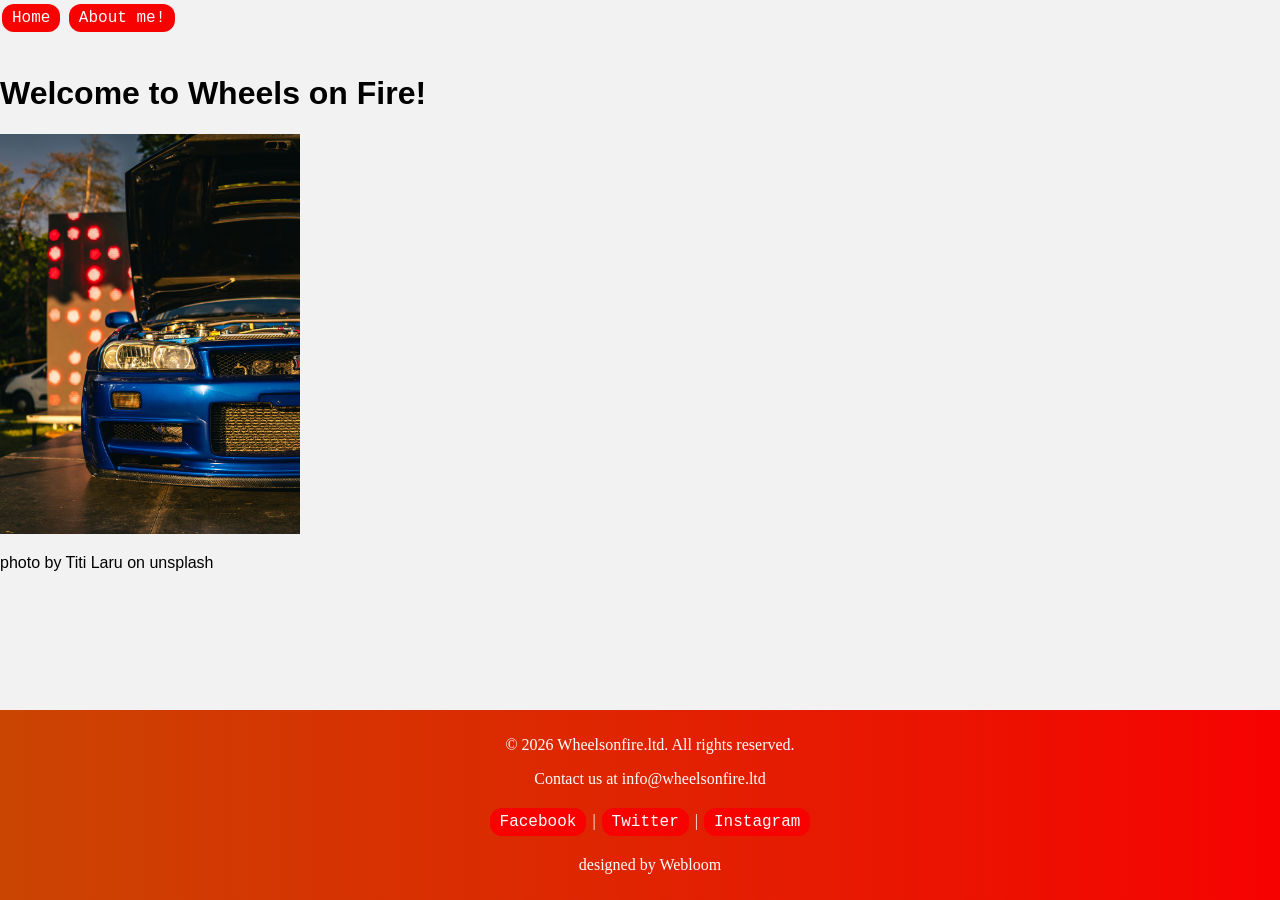
==== index.html @ 4b90b2df "my website for my client" ====
<!DOCTYPE html>
<html lang="en">
<head>
    <meta charset="UTF-8">
    <meta name="viewport" content="width=device-width, initial-scale=1.0">
    <link rel="stylesheet" href="style.css">
    <title>main page</title>
</head>
<body>
    <header>

    </header>
    <nav>
       <button onclick="window.location.href='index.html'">Home</button>
       <button onclick="window.location.href='about.html'">About me!</button>
    </nav>
    <div>
    <br>
    </div>
    <main>
        <h1>Welcome to Wheels on Fire!</h1>
        <img src="Mainpage.jpg" alt="CEO of wheels of fire" width="300" height="400">
        <p>photo by Titi Laru on unsplash</p>
    </main>
    <footer>
        <p>&copy; 2026 Wheelsonfire.ltd. All rights reserved.</p>
        <p>Contact us at info@wheelsonfire.ltd</p>
        <p><button onclick="window.location.href='https://facebook.com'">Facebook</button> | <button onclick="window.location.href='https://twitter.com'">Twitter</button> | <button onclick="window.location.href='https://instagram.com'">Instagram</button></p>
        <p>designed by Webloom</p>
    </footer>
</body>
</html>
---- style.css ----
button {
    display: inline-block;
    transition-duration: 0.4s;
    border-radius: 12px;
    background-color: #f70101;
    border: none;
    color: white;
    padding: 5px 10px;
    text-align: center;
    text-decoration: none;
    font-size: 16px;
    margin: 4px 2px;
    cursor: pointer;
    font: 100% courier new;
}

button:hover {
    background-color: #400202;
    color: rgb(250, 249, 249);
}
body {
    background-color: #f2f2f2;
    font-family: Arial, sans-serif;
    margin: 0;
    padding: 0;
}
footer {
    background-color: #ca4502;
    color: #fff;
    text-align: center;
    padding: 10px;
    position: fixed;
    bottom: 0;
    width: 100%;
    background-image: linear-gradient(to right, #ca4502, #f70101);
    font-family: bold courier new;
}
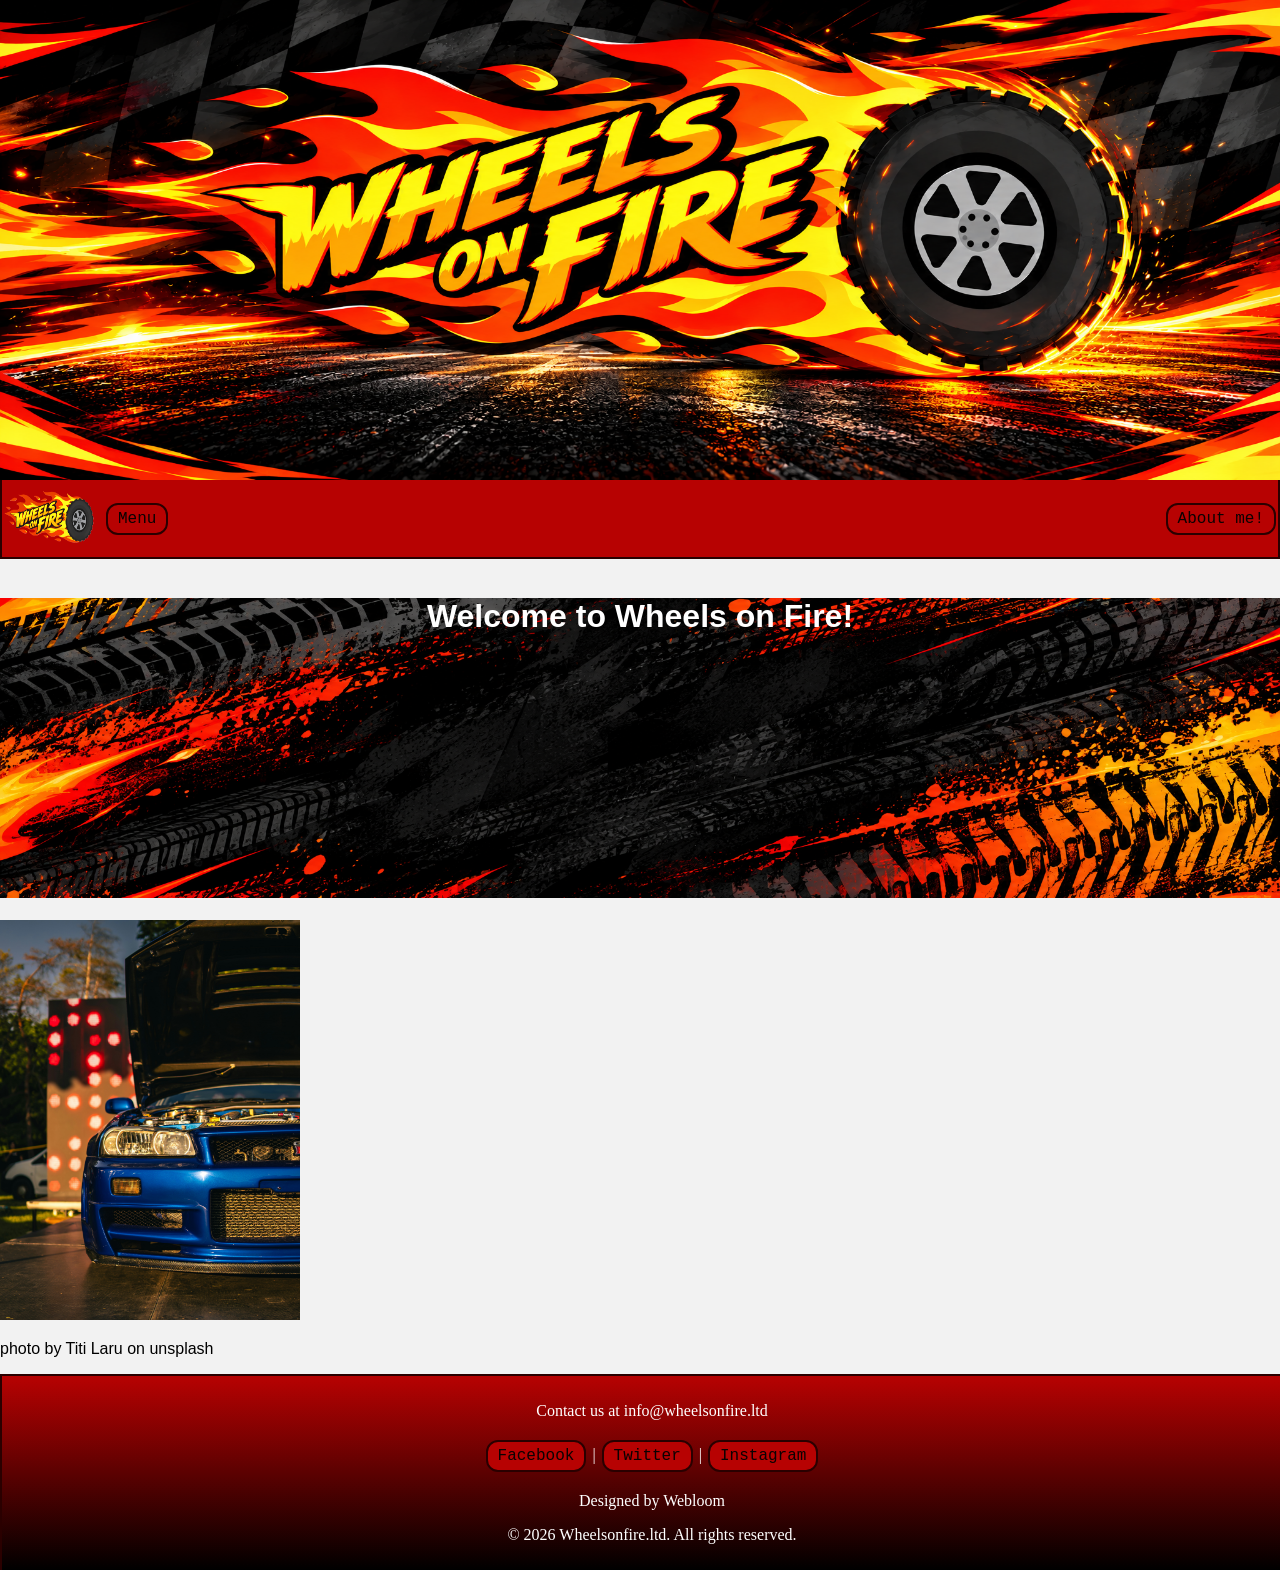
==== commit 4f0bcdf1: "week 4" ====
--- a/index.html
+++ b/index.html
@@ -7,26 +7,36 @@
     <title>main page</title>
 </head>
 <body>
-    <header>
-
+   <div class="avoid_footer"
+    header>
+        <img src="companybanner.png">
     </header>
     <nav>
-       <button onclick="window.location.href='index.html'">Home</button>
-       <button onclick="window.location.href='about.html'">About me!</button>
+    
+        <button class="logo-button" onclick="window.location.href='index.html'"><img src="clients_logo.png" alt="CEO of wheels of fire" width="90px" height="64px"></button>
+        <div class="dropdown">
+        <button class="dropbtn">Menu</button>
+        <div class="dropdown-content">
+        <a href="#"><button>Link 1</button></a>
+        <a href="#"><button>Link 2</button></a>
+        <a href="#"><button>Link 3</button></a>
+    </div>
+    </div>
+        <button class="nav-button" onclick="window.location.href='about.html'">About me!</button>
     </nav>
-    <div>
     <br>
-    </div>
     <main>
-        <h1>Welcome to Wheels on Fire!</h1>
+        <h1 class="background-image">Welcome to Wheels on Fire!</h1>
         <img src="Mainpage.jpg" alt="CEO of wheels of fire" width="300" height="400">
         <p>photo by Titi Laru on unsplash</p>
     </main>
+    </div>
     <footer>
-        <p>&copy; 2026 Wheelsonfire.ltd. All rights reserved.</p>
         <p>Contact us at info@wheelsonfire.ltd</p>
         <p><button onclick="window.location.href='https://facebook.com'">Facebook</button> | <button onclick="window.location.href='https://twitter.com'">Twitter</button> | <button onclick="window.location.href='https://instagram.com'">Instagram</button></p>
-        <p>designed by Webloom</p>
+        <p>Designed by Webloom</p>
+        <p>&copy; 2026 Wheelsonfire.ltd. All rights reserved.</p>
     </footer>
+
 </body>
 </html>
--- a/style.css
+++ b/style.css
@@ -2,9 +2,8 @@
     display: inline-block;
     transition-duration: 0.4s;
     border-radius: 12px;
-    background-color: #f70101;
-    border: none;
-    color: white;
+    background-color: #b70202;
+    color: rgb(10, 2, 2);
     padding: 5px 10px;
     text-align: center;
     text-decoration: none;
@@ -12,6 +11,7 @@
     margin: 4px 2px;
     cursor: pointer;
     font: 100% courier new;
+    border: 2px solid #2a0000;
 }
 
 button:hover {
@@ -29,9 +29,87 @@
     color: #fff;
     text-align: center;
     padding: 10px;
-    position: fixed;
-    bottom: 0;
     width: 100%;
-    background-image: linear-gradient(to right, #ca4502, #f70101);
+    background-image: linear-gradient(to top, #000000, #b70202);
     font-family: bold courier new;
+    border-top: 2px solid #2a0000;
+    border-left: 2px solid #2a0000;
+    border-right: 2px solid #2a0000;
+}
+nav {
+    display: flex;
+    align-items: center;
+    min-height: 64px;
+    position: sticky;
+    top: 0;
+    z-index: 1000;
+    background-color: #b70202;
+    border-bottom: 2px solid #2a0000;
+    border-left: 2px solid #2a0000;
+    border-right: 2px solid #2a0000;    
+}
+.avoid_footer {
+    display: flex;
+    flex-direction: column;
+    min-height: 100vh;
+    flex: 1;
+}
+button.logo-button {
+    background-color: transparent;
+    border: none;
+    padding: 0;
+    margin-right: 10px;
+}
+
+button.nav-button {
+   display: inline-block;
+    transition-duration: 0.4s;
+    border-radius: 12px;
+    background-color: #b70202;
+    color: rgb(10, 2, 2);
+    padding: 5px 10px;
+    text-align: right;
+    text-decoration: none;
+    font-size: 16px;
+    margin: 4px 2px;
+    cursor: pointer;
+    font: 100% courier new;
+    border: 2px solid #2a0000;
+    margin-left: auto;
+    
+}
+button.nav-button:hover {
+    background-color: #400202;
+    color: rgb(250, 249, 249);
+}
+.company-banner {
+width: 500px; 
+}
+.fill-width-image {
+width: 100%;
+height: auto; 
+object-fit: cover; 
+}
+.dropdown-content {
+  display: none;
+  position: absolute;
+  background-color: linear-gradient(to top, #000000, #b70202);
+  min-width: 160px;
+  box-shadow: 0px 8px 16px rgba(0,0,0,0.2);
+  z-index: 1;
+  margin-left :auto;
+}
+.dropdown:hover .dropdown-content {
+  display: block;
+}
+
+.background-image {
+    background-image: url('FieryTireTracksonAsphalt.png');
+    background-size: cover;
+    background-position: center;
+    height: 300px; 
+    width: auto;
+    text-align: center;
+    text-align: middle;
+    color: white;
 }
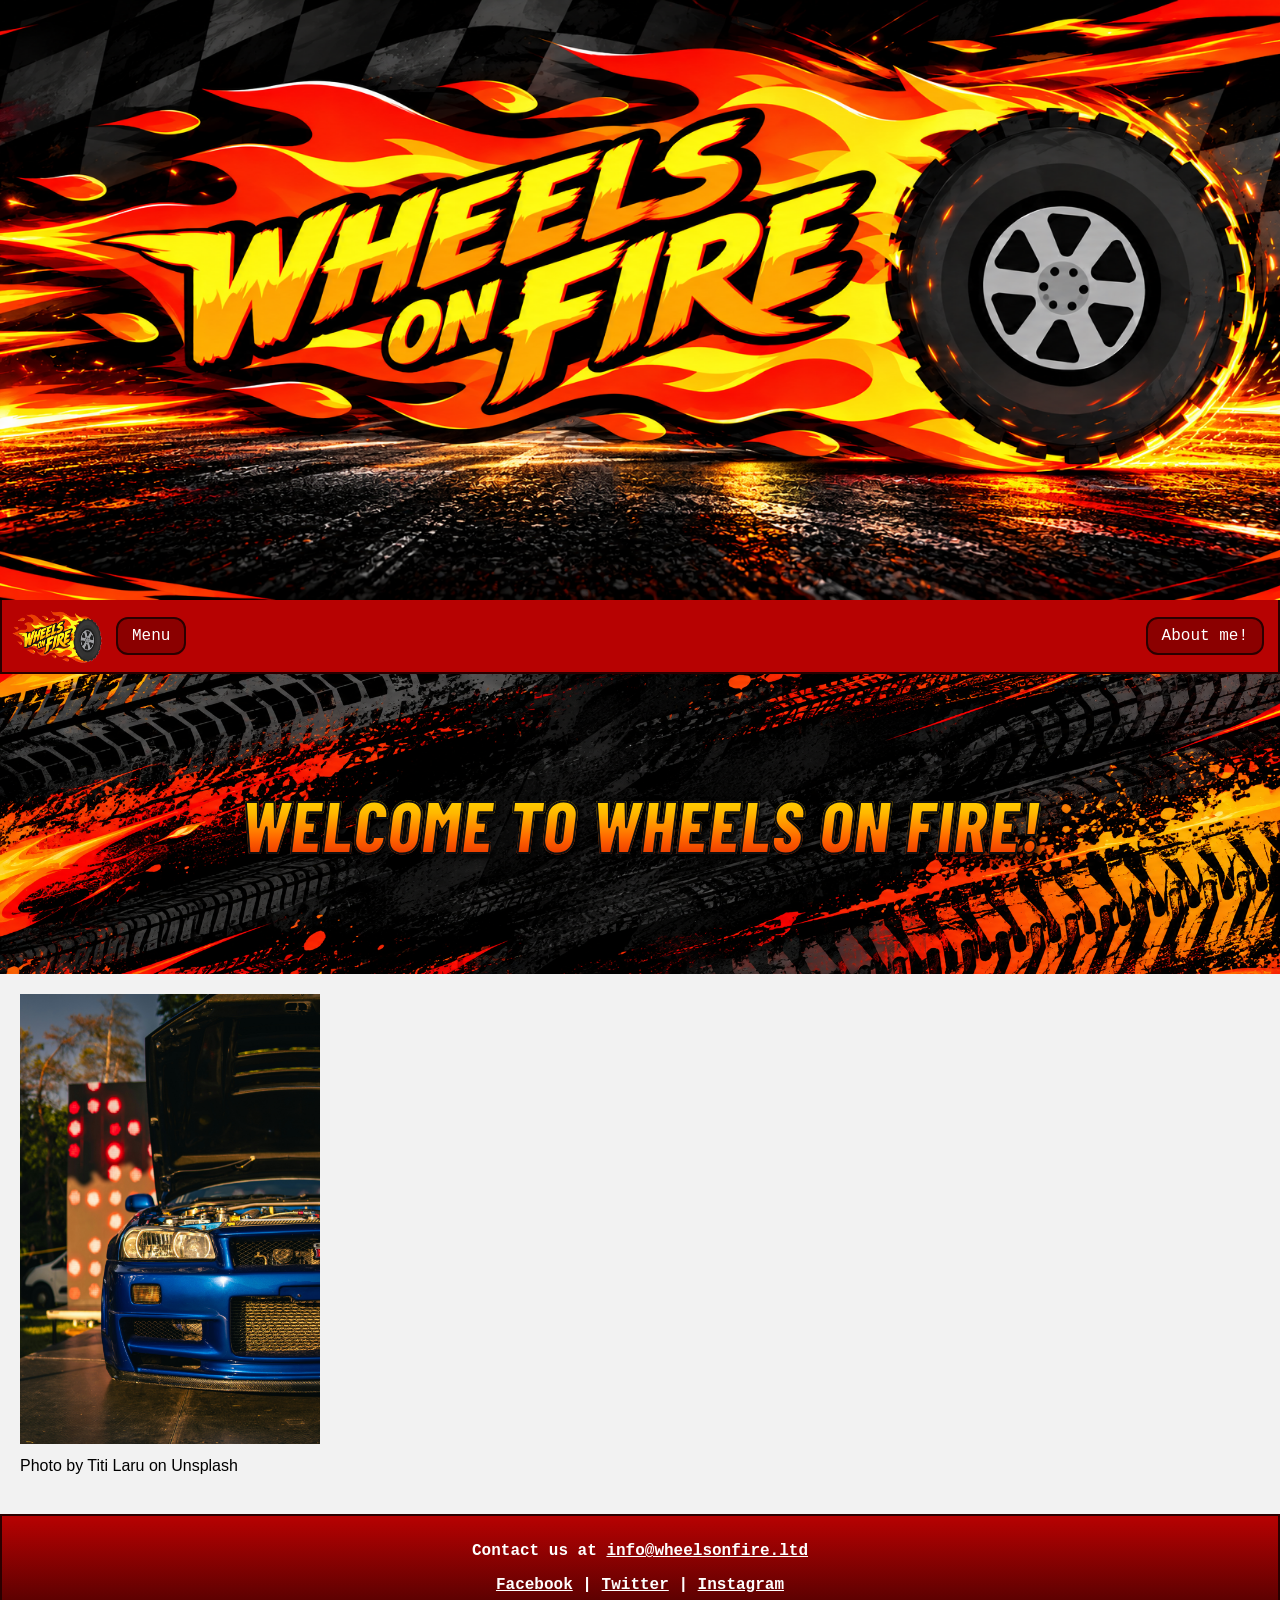
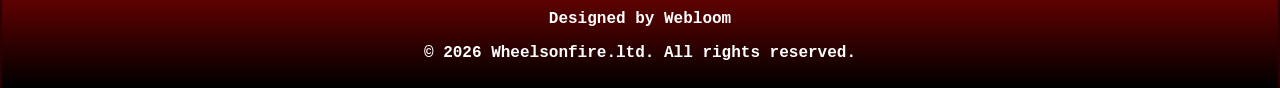
==== commit 0cf9f268: "guh changed it to fit mobile as well as computers and added more CSS animations, like the buttons ch" ====
--- a/index.html
+++ b/index.html
@@ -1,42 +1,143 @@
+
 <!DOCTYPE html>
 <html lang="en">
+
 <head>
     <meta charset="UTF-8">
     <meta name="viewport" content="width=device-width, initial-scale=1.0">
     <link rel="stylesheet" href="style.css">
-    <title>main page</title>
+    <title>Wheels on Fire | Home</title>
 </head>
+
 <body>
-   <div class="avoid_footer"
-    header>
-        <img src="companybanner.png">
-    </header>
-    <nav>
-    
-        <button class="logo-button" onclick="window.location.href='index.html'"><img src="clients_logo.png" alt="CEO of wheels of fire" width="90px" height="64px"></button>
-        <div class="dropdown">
-        <button class="dropbtn">Menu</button>
-        <div class="dropdown-content">
-        <a href="#"><button>Link 1</button></a>
-        <a href="#"><button>Link 2</button></a>
-        <a href="#"><button>Link 3</button></a>
+
+    <div class="avoid_footer">
+
+        <header>
+            <img
+                src="companybanner.png"
+                class="company-banner"
+                alt="Wheels on Fire company banner"
+            >
+        </header>
+
+        <nav aria-label="Main navigation">
+
+            <button
+                class="logo-button"
+                onclick="window.location.href='index.html'"
+                aria-label="Go to Wheels on Fire homepage"
+            >
+                <img
+                    src="clients_logo.png"
+                    alt=""
+                    width="90"
+                    height="64"
+                >
+            </button>
+
+            <div class="dropdown">
+
+                <button
+                    class="dropbtn"
+                    type="button"
+                    onclick="toggleDropdown()"
+                    aria-expanded="false"
+                    aria-controls="menuDropdown"
+                >
+                    Menu
+                </button>
+
+                <div class="dropdown-content" id="menuDropdown">
+                    <a href="#">Link 1</a>
+                    <a href="#">Link 2</a>
+                    <a href="#">Link 3</a>
+                </div>
+
+            </div>
+
+            <button
+                class="nav-button"
+                onclick="window.location.href='about.html'"
+            >
+                About me!
+            </button>
+
+        </nav>
+
+        <main>
+
+            <h1 class="background-image">
+                <span>Welcome to Wheels on Fire!</span>
+            </h1>
+
+            <div class="main-content">
+                <img
+                    src="Mainpage.jpg"
+                    alt="Portrait of the Wheels on Fire CEO"
+                    width="300"
+                    height="300"
+                >
+
+                <p>Photo by Titi Laru on Unsplash</p>
+            </div>
+
+        </main>
+
     </div>
-    </div>
-        <button class="nav-button" onclick="window.location.href='about.html'">About me!</button>
-    </nav>
-    <br>
-    <main>
-        <h1 class="background-image">Welcome to Wheels on Fire!</h1>
-        <img src="Mainpage.jpg" alt="CEO of wheels of fire" width="300" height="400">
-        <p>photo by Titi Laru on unsplash</p>
-    </main>
-    </div>
+
     <footer>
-        <p>Contact us at info@wheelsonfire.ltd</p>
-        <p><button onclick="window.location.href='https://facebook.com'">Facebook</button> | <button onclick="window.location.href='https://twitter.com'">Twitter</button> | <button onclick="window.location.href='https://instagram.com'">Instagram</button></p>
+
+        <p>
+            Contact us at
+            <a href="mailto:info@wheelsonfire.ltd">
+                info@wheelsonfire.ltd
+            </a>
+        </p>
+
+        <p>
+            <a href="https://facebook.com">Facebook</a> |
+            <a href="https://twitter.com">Twitter</a> |
+            <a href="https://instagram.com">Instagram</a>
+        </p>
+
         <p>Designed by Webloom</p>
+
         <p>&copy; 2026 Wheelsonfire.ltd. All rights reserved.</p>
+
     </footer>
+
+    <script>
+        function toggleDropdown() {
+            const menu = document.getElementById("menuDropdown");
+            const button = document.querySelector(".dropbtn");
+
+            const isOpen = menu.classList.toggle("show");
+            button.setAttribute("aria-expanded", isOpen);
+        }
+
+        document.addEventListener("click", function(event) {
+            const dropdown = document.querySelector(".dropdown");
+
+            if (!dropdown.contains(event.target)) {
+                document.getElementById("menuDropdown")
+                    .classList.remove("show");
+
+                document.querySelector(".dropbtn")
+                    .setAttribute("aria-expanded", "false");
+            }
+        });
+
+        document.addEventListener("keydown", function(event) {
+            if (event.key === "Escape") {
+                document.getElementById("menuDropdown")
+                    .classList.remove("show");
+
+                document.querySelector(".dropbtn")
+                    .setAttribute("aria-expanded", "false");
+            }
+        });
+    </script>
 
 </body>
 </html>
--- a/style.css
+++ b/style.css
@@ -1,115 +1,226 @@
-button {
-    display: inline-block;
-    transition-duration: 0.4s;
-    border-radius: 12px;
-    background-color: #b70202;
-    color: rgb(10, 2, 2);
-    padding: 5px 10px;
-    text-align: center;
-    text-decoration: none;
-    font-size: 16px;
-    margin: 4px 2px;
-    cursor: pointer;
-    font: 100% courier new;
-    border: 2px solid #2a0000;
-}
-
-button:hover {
-    background-color: #400202;
-    color: rgb(250, 249, 249);
-}
+
+@import url('https://fonts.googleapis.com/css2?family=Barlow+Condensed:ital,wght@1,800&display=swap');
+
+* {
+    box-sizing: border-box;
+}
+
 body {
     background-color: #f2f2f2;
     font-family: Arial, sans-serif;
     margin: 0;
     padding: 0;
 }
-footer {
-    background-color: #ca4502;
-    color: #fff;
-    text-align: center;
-    padding: 10px;
-    width: 100%;
-    background-image: linear-gradient(to top, #000000, #b70202);
-    font-family: bold courier new;
-    border-top: 2px solid #2a0000;
-    border-left: 2px solid #2a0000;
-    border-right: 2px solid #2a0000;
-}
-nav {
-    display: flex;
-    align-items: center;
-    min-height: 64px;
-    position: sticky;
-    top: 0;
-    z-index: 1000;
-    background-color: #b70202;
-    border-bottom: 2px solid #2a0000;
-    border-left: 2px solid #2a0000;
-    border-right: 2px solid #2a0000;    
-}
+
+button {
+display: inline-block;
+transition-duration: 0.4s;
+border-radius: 12px;
+background-color: #8b0000;
+color: #ffffff;
+padding: 8px 14px;
+text-align: center;
+text-decoration: none;
+font-size: 16px;
+margin: 4px;
+cursor: pointer;
+font-family: "Courier New", monospace;
+border: 2px solid #2a0000;
+}
+button:hover {
+background-color: #400202;
+color: #ffffff;
+}
+button:focus-visible,
+a:focus-visible {
+outline: 3px solid #FFE600;
+outline-offset: 2px;
+}
+
 .avoid_footer {
     display: flex;
     flex-direction: column;
     min-height: 100vh;
+}
+
+.company-banner {
+    width: 100%;
+    height: 600px;
+    object-fit: cover;
+    display: block;
+}
+
+.fill-width-image {
+    width: 100%;
+    height: auto;
+    object-fit: cover;
+    display: block;
+}
+
+nav {
+display: flex;
+align-items: center;
+gap: 10px;
+min-height: 64px;
+position: sticky;
+top: 0;
+z-index: 1000;
+background-color: #b70202;
+border-bottom: 2px solid #2a0000;
+border-left: 2px solid #2a0000;
+border-right: 2px solid #2a0000;
+padding: 4px 10px;
+}
+button.logo-button {
+background-color: transparent;
+border: none;
+padding: 0;
+margin: 0;
+}
+.logo-button img {
+display: block;
+}
+button.nav-button {
+margin-left: auto;
+}
+
+
+.dropdown {
+    position: relative;
+}
+
+.dropdown-content {
+    display: none;
+    position: absolute;
+    top: 100%;
+    left: 0;
+    background: linear-gradient(
+        to top,
+        #000000,
+        #b70202
+    );
+    min-width: 160px;
+    box-shadow: 0 8px 16px rgba(0, 0, 0, 0.2);
+    z-index: 1001;
+}
+
+.dropdown-content.show {
+    display: block;
+}
+
+.dropdown-content a {
+    display: block;
+    color: white;
+    padding: 10px 14px;
+    text-decoration: none;
+    font-family: "Courier New", monospace;
+}
+
+.dropdown-content a:hover {
+    background-color: #400202;
+}
+
+
+main {
     flex: 1;
-}
-button.logo-button {
-    background-color: transparent;
-    border: none;
+    margin: 0;
     padding: 0;
-    margin-right: 10px;
-}
-
-button.nav-button {
-   display: inline-block;
-    transition-duration: 0.4s;
-    border-radius: 12px;
-    background-color: #b70202;
-    color: rgb(10, 2, 2);
-    padding: 5px 10px;
-    text-align: right;
-    text-decoration: none;
-    font-size: 16px;
-    margin: 4px 2px;
-    cursor: pointer;
-    font: 100% courier new;
-    border: 2px solid #2a0000;
-    margin-left: auto;
-    
-}
-button.nav-button:hover {
-    background-color: #400202;
-    color: rgb(250, 249, 249);
-}
+}
+
+.background-image {
+background-image: url('FieryTireTracksonAsphalt.png');
+background-size: cover;
+background-position: center;
+background-repeat: no-repeat;
+height: 300px;
+width: 100%;
+padding: 0;
+margin: 0;
+text-align: center;
+display: flex;
+justify-content: center;
+align-items: center;
+font-family: 'Barlow Condensed', sans-serif;
+font-style: italic;
+text-transform: uppercase;
+line-height: 1;
+font-weight: 800;
+letter-spacing: 1px;
+font-size: 72px;
+}
+.background-image span {
+background-image: linear-gradient(
+180deg,
+#FFE600 0%,
+#FFB800 35%,
+#FF6500 70%,
+#E52B00 100%
+);
+-webkit-background-clip: text;
+background-clip: text;
+-webkit-text-fill-color: transparent;
+-webkit-text-stroke: 2px #111111;
+paint-order: stroke fill;
+filter: drop-shadow(
+3px 4px 3px rgba(0, 0, 0, 0.8)
+);
+}
+.main-content {
+padding: 20px;
+}
+.main-content img {
+max-width: 100%;
+height: auto;
+display: block;
+}
+.main-content p {
+margin-top: 10px;
+line-height: 1.5;
+}
+
+footer {
+background-color: #ca4502;
+background-image: linear-gradient(
+to top,
+#000000,
+#b70202
+);
+color: #ffffff;
+text-align: center;
+font-family: "Courier New", monospace;
+font-weight: bold;
+padding: 10px;
+width: 100%;
+border-top: 2px solid #2a0000;
+border-left: 2px solid #2a0000;
+border-right: 2px solid #2a0000;
+}
+footer a {
+color: #ffffff;
+text-decoration: underline;
+}
+footer a:hover {
+color: #FFE600;
+}
+@media (max-width: 600px) {
 .company-banner {
-width: 500px; 
-}
-.fill-width-image {
-width: 100%;
-height: auto; 
-object-fit: cover; 
-}
-.dropdown-content {
-  display: none;
-  position: absolute;
-  background-color: linear-gradient(to top, #000000, #b70202);
-  min-width: 160px;
-  box-shadow: 0px 8px 16px rgba(0,0,0,0.2);
-  z-index: 1;
-  margin-left :auto;
-}
-.dropdown:hover .dropdown-content {
-  display: block;
-}
-
+height: 100px;
+}
 .background-image {
-    background-image: url('FieryTireTracksonAsphalt.png');
-    background-size: cover;
-    background-position: center;
-    height: 300px; 
-    width: auto;
-    text-align: center;
-    text-align: middle;
-    color: white;
-}+font-size: 40px;
+padding: 0 15px;
+}
+.background-image span {
+-webkit-text-stroke: 1px #111111;
+}
+nav {
+gap: 5px;
+padding: 4px;
+}
+}
+
+@media (min-width: 600px) {
+  .header {grid-area: 1 / span 6;}
+  .nav {grid-area: 2 / span 1;}
+  .footer {grid-area: 3 / span 6;}
+}
